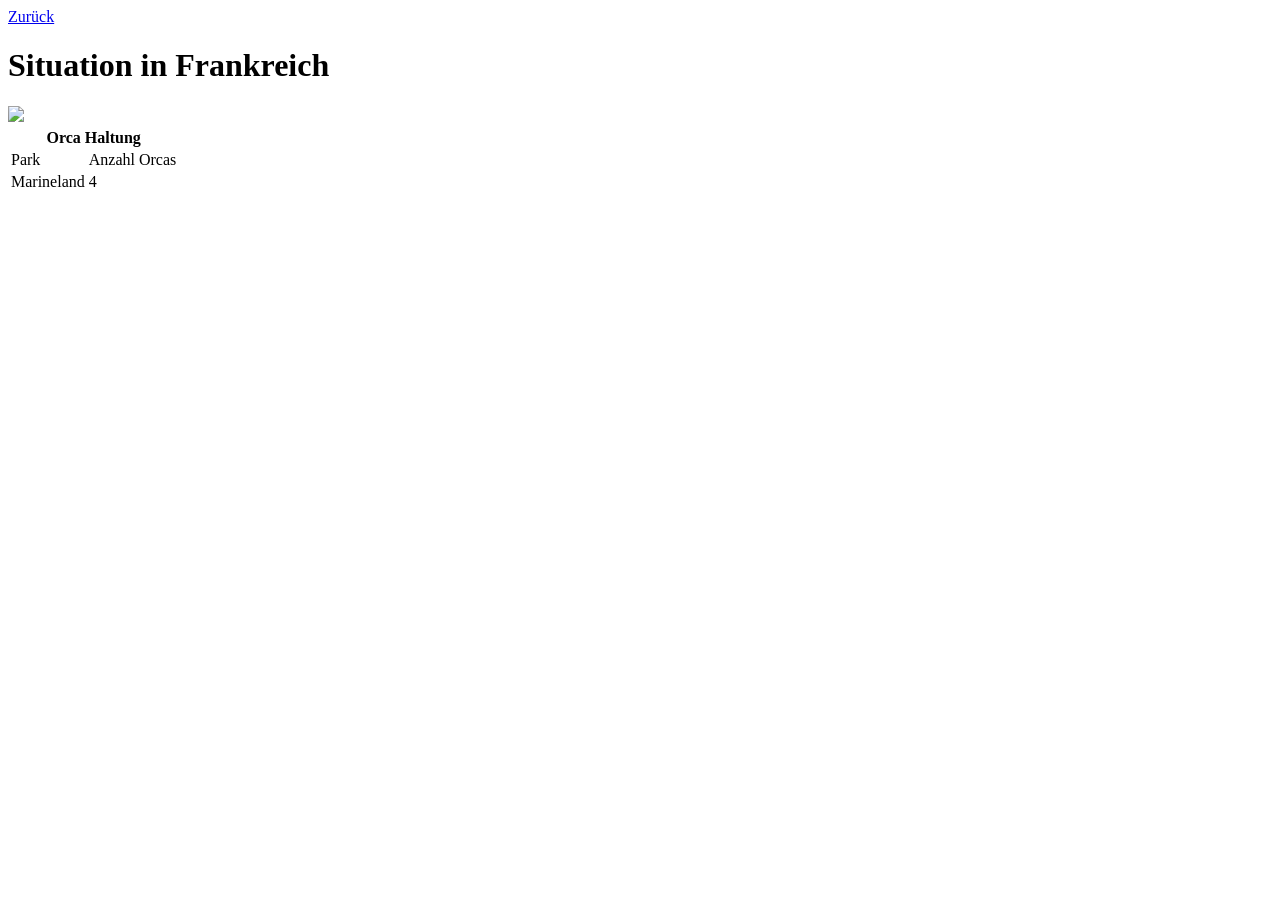
==== unterseite2.html @ a6055741 "Create unterseite2.html" ====
<!DOCTYPE html>
<html lang="de">
<head>
<meta charset="UTF-8">
<title>Frankreich</title>
<link rel="stylesheet" href="css/style.css">
</head>

<body>

<nav>
    <a href="index.html">Zurück</a>
</nav>

<h1>Situation in Frankreich</h1>

<img src="bilder/orca3.jpg">

<table>
<tr>
    <th colspan="2">Orca Haltung</th>
</tr>
<tr>
    <td>Park</td>
    <td>Anzahl Orcas</td>
</tr>
<tr>
    <td>Marineland</td>
    <td>4</td>
</tr>
</table>

</body>
</html>
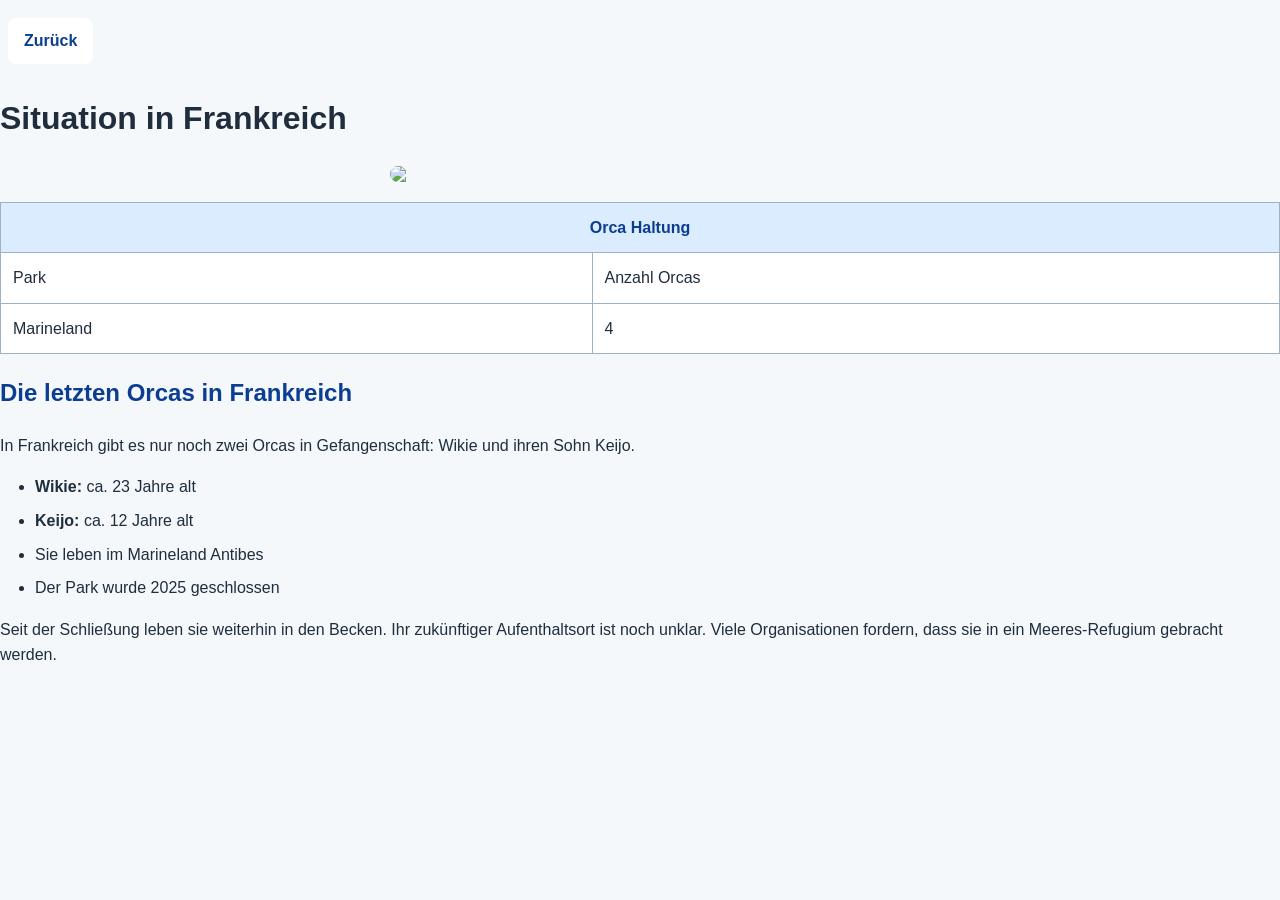
==== commit 98c06a5a: "Update unterseite2.html" ====
--- a/unterseite2.html
+++ b/unterseite2.html
@@ -32,3 +32,22 @@
 
 </body>
 </html>
+<h2>Die letzten Orcas in Frankreich</h2>
+
+<p>
+In Frankreich gibt es nur noch zwei Orcas in Gefangenschaft:
+Wikie und ihren Sohn Keijo.
+</p>
+
+<ul>
+<li><b>Wikie:</b> ca. 23 Jahre alt</li>
+<li><b>Keijo:</b> ca. 12 Jahre alt</li>
+<li>Sie leben im Marineland Antibes</li>
+<li>Der Park wurde 2025 geschlossen</li>
+</ul>
+
+<p>
+Seit der Schließung leben sie weiterhin in den Becken.
+Ihr zukünftiger Aufenthaltsort ist noch unklar.
+Viele Organisationen fordern, dass sie in ein Meeres-Refugium gebracht werden.
+</p>
--- a/css/style.css
+++ b/css/style.css
@@ -0,0 +1,101 @@
+body {
+    font-family: Arial, sans-serif;
+    margin: 0;
+    background-color: #f4f8fb;
+    color: #1f2d3d;
+    line-height: 1.6;
+}
+
+header {
+    background: linear-gradient(135deg, #0b3d91, #1b6ca8);
+    color: white;
+    padding: 30px 20px;
+    text-align: center;
+}
+
+header h1 {
+    margin: 0 0 15px 0;
+    font-size: 2.2rem;
+}
+
+nav {
+    margin-top: 10px;
+}
+
+nav a {
+    display: inline-block;
+    margin: 8px;
+    padding: 10px 16px;
+    background-color: white;
+    color: #0b3d91;
+    text-decoration: none;
+    border-radius: 8px;
+    font-weight: bold;
+}
+
+nav a:hover {
+    background-color: #dcecff;
+}
+
+main {
+    max-width: 1000px;
+    margin: 30px auto;
+    background-color: white;
+    padding: 30px;
+    border-radius: 14px;
+    box-shadow: 0 4px 12px rgba(0,0,0,0.08);
+}
+
+h2, h3 {
+    color: #0b3d91;
+}
+
+img {
+    width: 100%;
+    max-width: 500px;
+    border-radius: 12px;
+    display: block;
+    margin: 20px auto;
+}
+
+table {
+    width: 100%;
+    border-collapse: collapse;
+    margin: 20px 0;
+    background-color: #ffffff;
+}
+
+table, th, td {
+    border: 1px solid #9db4c0;
+}
+
+th {
+    background-color: #dcecff;
+    color: #0b3d91;
+    padding: 12px;
+}
+
+td {
+    padding: 12px;
+}
+
+ul, ol {
+    margin-left: 25px;
+    padding-left: 10px;
+}
+
+ul li, ol li {
+    margin-bottom: 8px;
+}
+
+a {
+    color: #0b3d91;
+}
+
+footer {
+    text-align: center;
+    padding: 20px;
+    background-color: #0b3d91;
+    color: white;
+    margin-top: 40px;
+}
